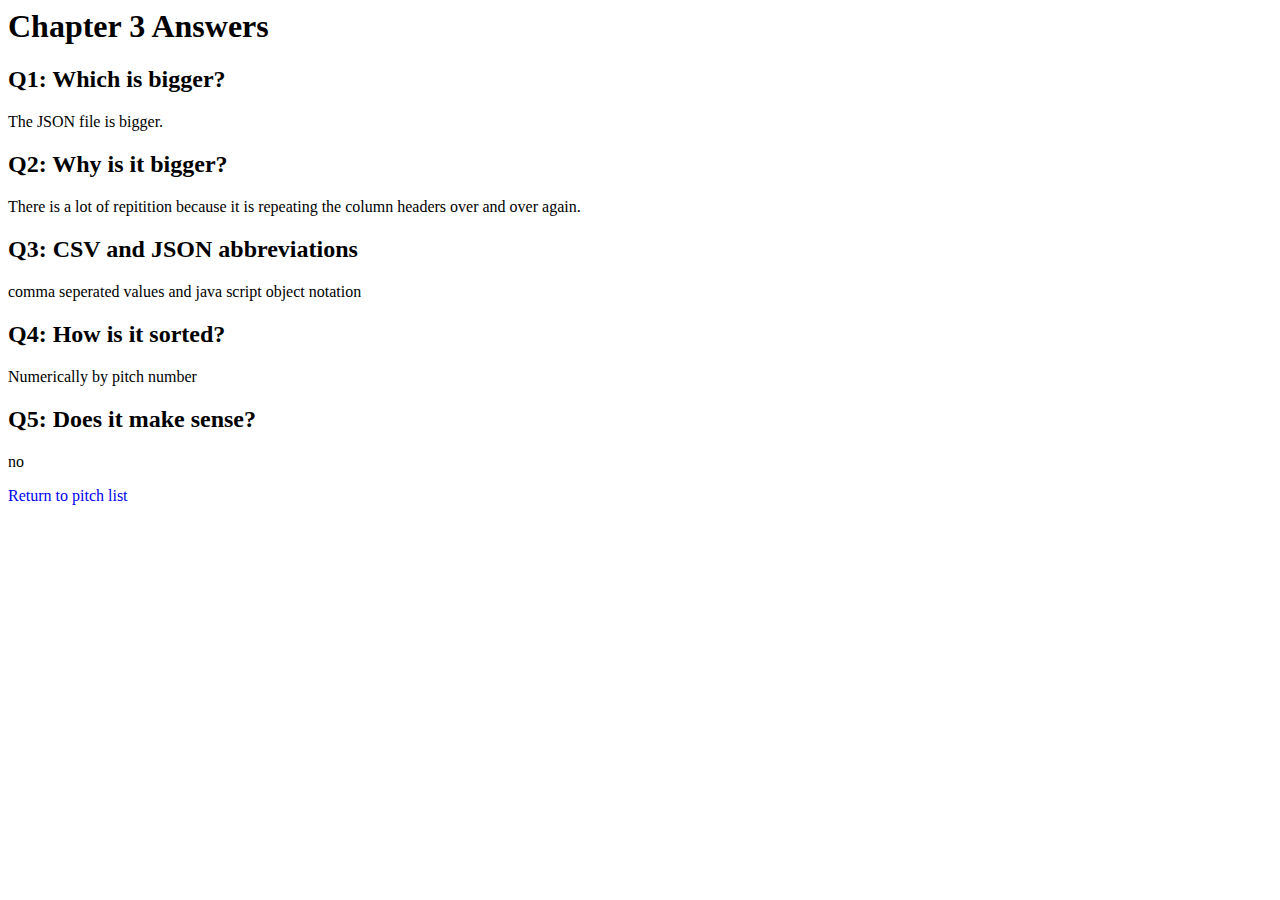
==== answers.html @ 7baa0406 "Create answers.html" ====
<html>
  <head>
    <title>Chapter 3 Answers</title>
    <link rel="stylesheet" href="styles.css"></link>
  </head>
  <body>
    <h1>Chapter 3 Answers</h1>
    <h2>Q1: Which is bigger?</h2>
    <p>
     The JSON file is bigger.
    </p>
    <h2>Q2: Why is it bigger?</h2>
    <p>
      There is a lot of repitition because it is repeating the column headers over and over again.
    </p>
    <h2>Q3: CSV and JSON abbreviations</h2>
    <p>
      comma seperated values and java script object notation
    </p>
    <h2>Q4: How is it sorted?</h2>
    <p>
      Numerically by pitch number
    </p>
    <h2>Q5: Does it make sense?</h2>
    <p>
     no 
    </p>
    <a href="index.html">Return to pitch list</a>
  </body>
</html>
---- styles.css ----
.blue {
  color: #0C2340;
}
.red {
  color: #BD1F2D;
}

th { 
  border-bottom: 1px solid gray;
}

td {
  text-align: center;
}

td.left {
  text-align: left;
}

a {
  text-decoration: none;
}

a:hover {
  text-decoration: underline;
}
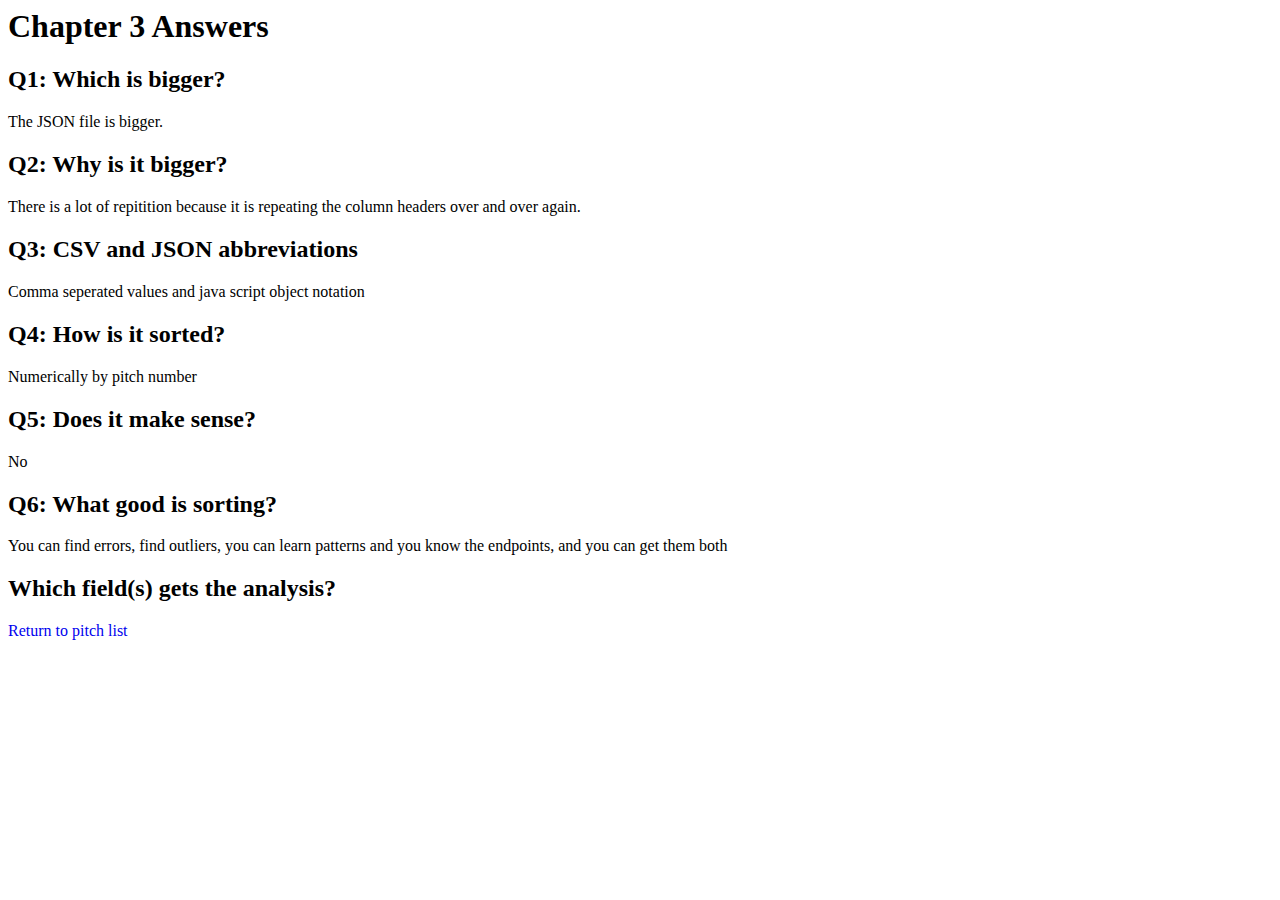
==== commit dd6b36e1: "data analysis code" ====
--- a/answers.html
+++ b/answers.html
@@ -15,7 +15,7 @@
     </p>
     <h2>Q3: CSV and JSON abbreviations</h2>
     <p>
-      comma seperated values and java script object notation
+      Comma seperated values and java script object notation
     </p>
     <h2>Q4: How is it sorted?</h2>
     <p>
@@ -23,7 +23,15 @@
     </p>
     <h2>Q5: Does it make sense?</h2>
     <p>
-     no 
+     No 
+    </p>
+    <h2>Q6: What good is sorting?</h2>
+    <p>
+      You can find errors, find outliers, you can learn patterns and you know the endpoints, and you can get them both
+    </p>
+    <h2> Which field(s) gets the analysis?</h2>
+    <p>
+      
     </p>
     <a href="index.html">Return to pitch list</a>
   </body>
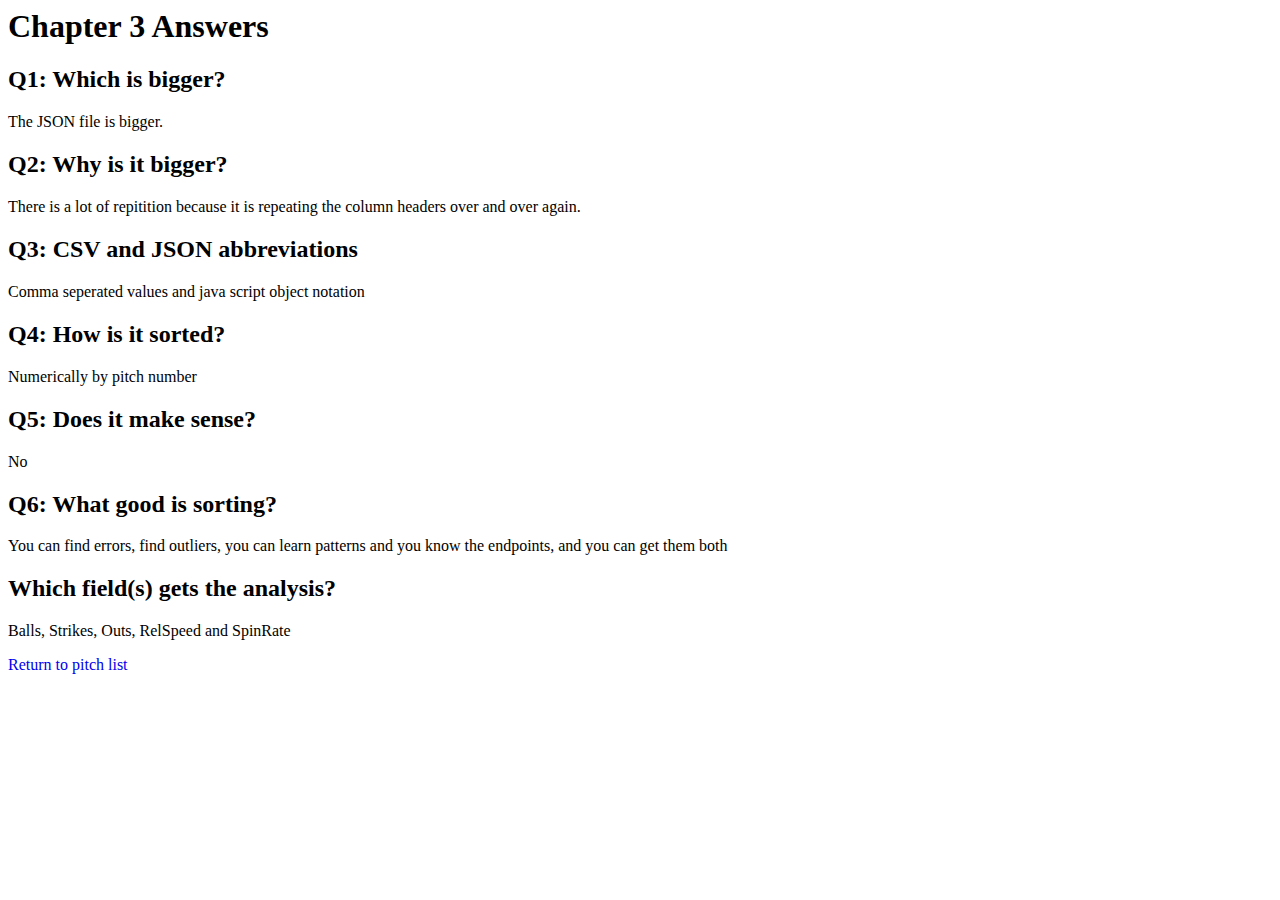
==== commit 28ccc868: "update answer" ====
--- a/answers.html
+++ b/answers.html
@@ -31,7 +31,7 @@
     </p>
     <h2> Which field(s) gets the analysis?</h2>
     <p>
-      
+      Balls, Strikes, Outs, RelSpeed and SpinRate
     </p>
     <a href="index.html">Return to pitch list</a>
   </body>
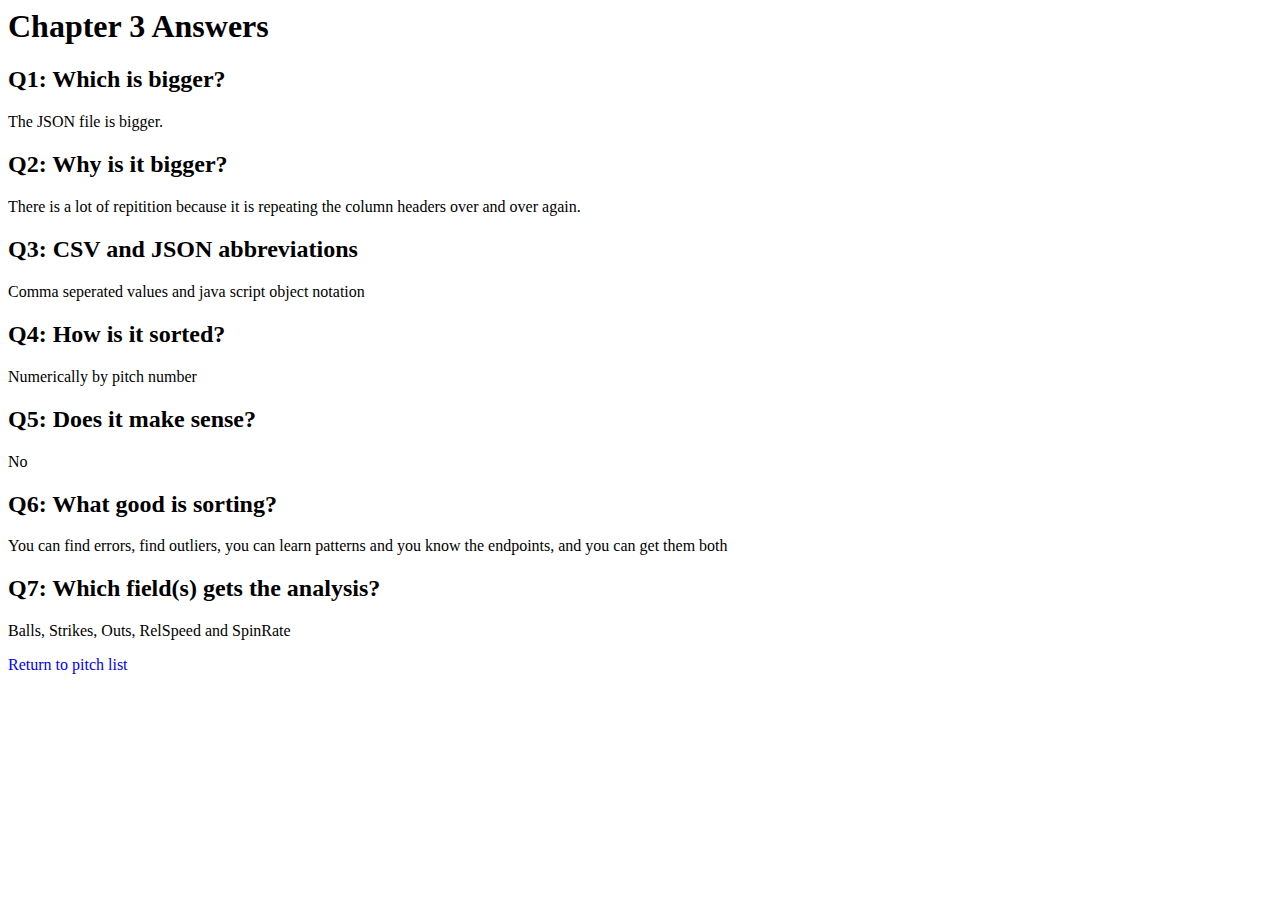
==== commit 55f4de0d: "update" ====
--- a/answers.html
+++ b/answers.html
@@ -29,7 +29,7 @@
     <p>
       You can find errors, find outliers, you can learn patterns and you know the endpoints, and you can get them both
     </p>
-    <h2> Which field(s) gets the analysis?</h2>
+    <h2>Q7: Which field(s) gets the analysis?</h2>
     <p>
       Balls, Strikes, Outs, RelSpeed and SpinRate
     </p>
